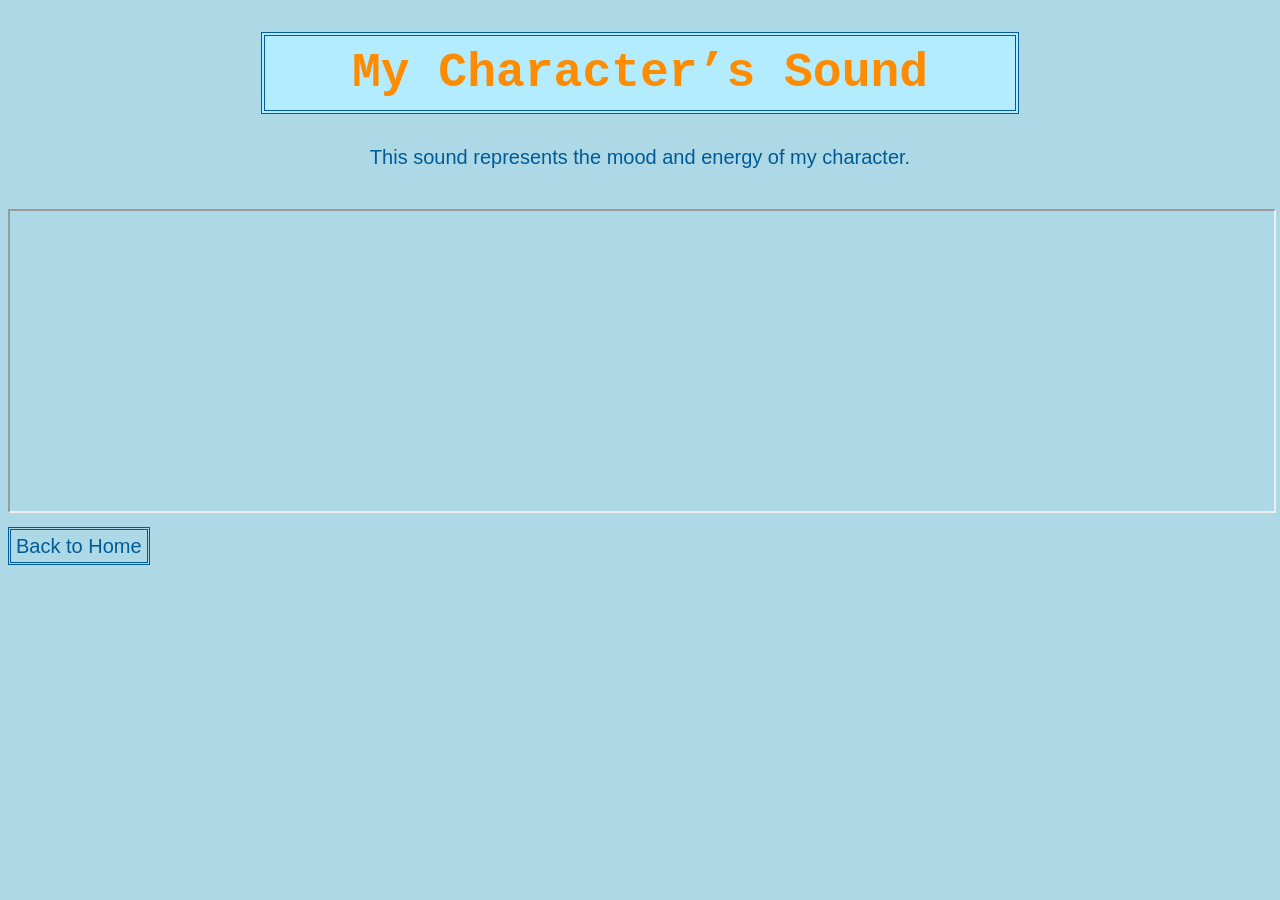
==== audio.html @ 51124644 "Add files via upload" ====
<!DOCTYPE html>
<html lang="en">
<head>
    <meta charset="UTF-8">
    <title>Character Audio</title>
    <link rel="stylesheet" href="style.css">
</head>

<body>

<h1>My Character’s Sound</h1>

<p>This sound represents the mood and energy of my character.</p>

<iframe 
    title="SoundCloud audio player"
    width="100%" 
    height="300"
    allow="autoplay"
    src="https://w.soundcloud.com/player/?url=https%3A//soundcloud.com/sminoworld/louphoria">
</iframe>

<br><br>
<a href="index.html">Back to Home</a>

</body>
</html>
---- style.css ----
body{
  background-color: lightblue;
}

/* Title box */
h1{
  color: darkorange;
  font-family: Courier;
  font-size: 48px;
  background-color: #b3ecff;
  padding: 10px;

 
  margin-left: 20%;
  margin-right: 20%;
  text-align: center;

 
  border-style: double;
  border-width: 4px;
  border-color: #005b96;
}


p, a{
  color: #005b96;
  font-family: Helvetica;
  font-size: 20px;
  text-align: center;
}


a{
  border-style: double;
  border-width: 3px;
  border-color: #005b96;
  padding: 5px;
  text-decoration: none;
}


p{
  margin-bottom: 40px;
}


img{
  border-style: dotted;
  border-width: 10px;
  border-color: #b3ecff;

  display: block;
  margin: auto;
}
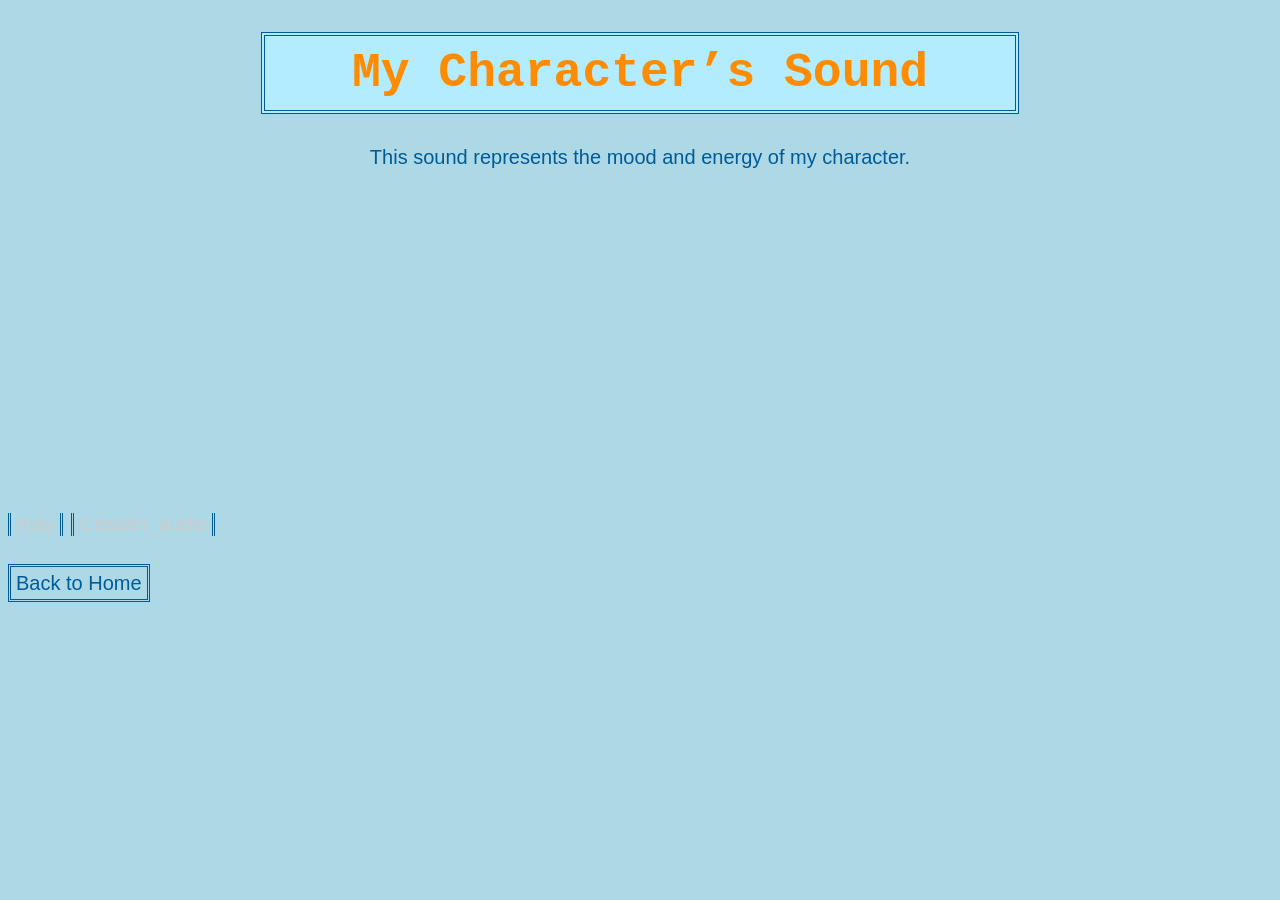
==== commit e21209ba: "Update audio.html" ====
--- a/audio.html
+++ b/audio.html
@@ -13,11 +13,7 @@
 <p>This sound represents the mood and energy of my character.</p>
 
 <iframe 
-    title="SoundCloud audio player"
-    width="100%" 
-    height="300"
-    allow="autoplay"
-    src="https://w.soundcloud.com/player/?url=https%3A//soundcloud.com/sminoworld/louphoria">
+    <iframe width="100%" height="300" scrolling="no" frameborder="no" allow="autoplay" src="https://w.soundcloud.com/player/?url=https%3A//api.soundcloud.com/tracks/soundcloud%253Atracks%253A2311218368&color=%23ff5500&auto_play=false&hide_related=false&show_comments=true&show_user=true&show_reposts=false&show_teaser=true&visual=true"></iframe><div style="font-size: 10px; color: #cccccc;line-break: anywhere;word-break: normal;overflow: hidden;white-space: nowrap;text-overflow: ellipsis; font-family: Interstate,Lucida Grande,Lucida Sans Unicode,Lucida Sans,Garuda,Verdana,Tahoma,sans-serif;font-weight: 100;"><a href="https://soundcloud.com/rrjay-909347464" title="rrjay" target="_blank" style="color: #cccccc; text-decoration: none;">rrjay</a> · <a href="https://soundcloud.com/rrjay-909347464/cristian_audio" title="Cristian_audio" target="_blank" style="color: #cccccc; text-decoration: none;">Cristian_audio</a></div>
 </iframe>
 
 <br><br>
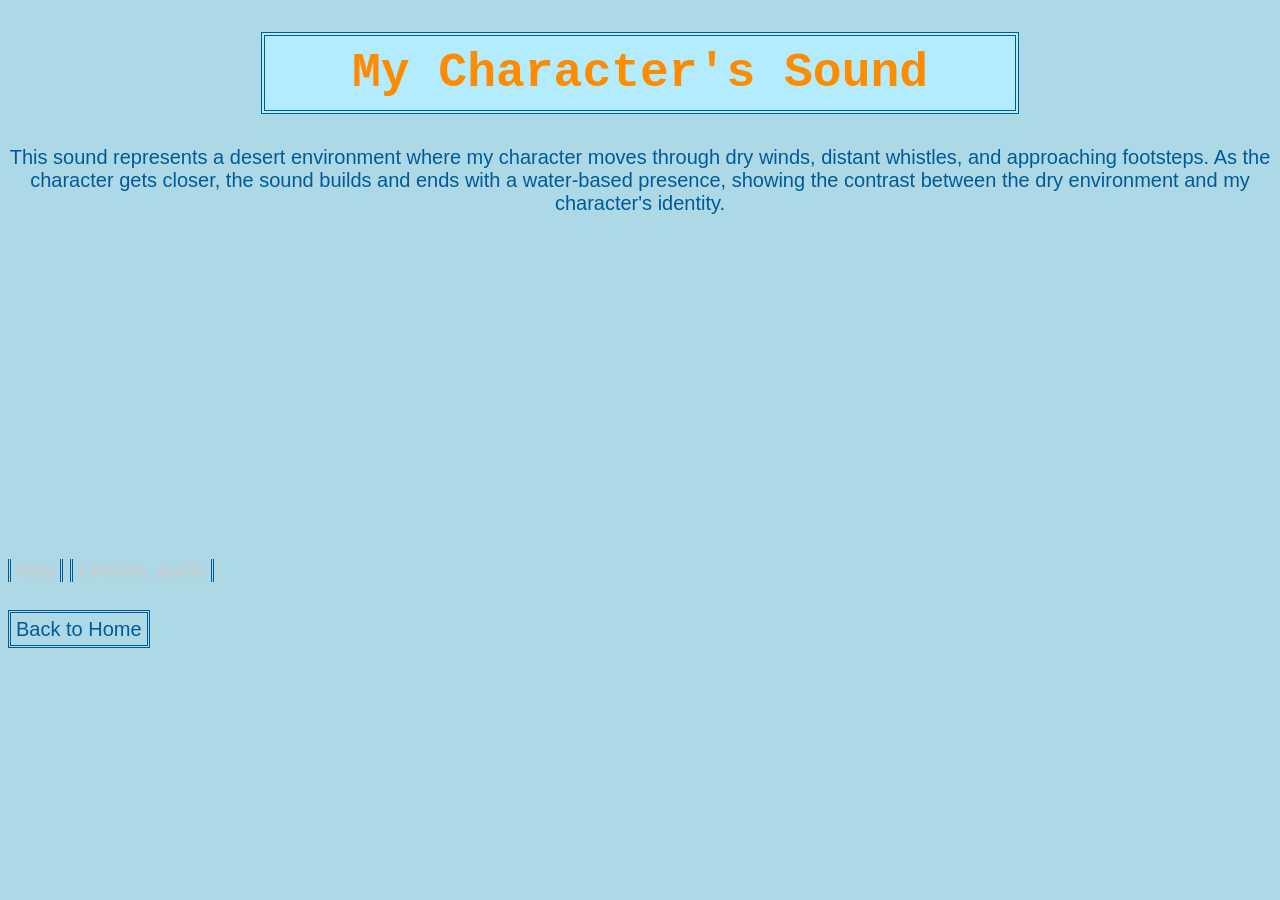
==== commit 82b3d725: "Update audio.html" ====
--- a/audio.html
+++ b/audio.html
@@ -8,16 +8,29 @@
 
 <body>
 
-<h1>My Character’s Sound</h1>
+    <h1>My Character's Sound</h1>
 
-<p>This sound represents the mood and energy of my character.</p>
+    <p>This sound represents a desert environment where my character moves through dry winds, distant whistles, and approaching footsteps. As the character gets closer, the sound builds and ends with a water-based presence, showing the contrast between the dry environment and my character's identity.</p>
 
-<iframe 
-    <iframe width="100%" height="300" scrolling="no" frameborder="no" allow="autoplay" src="https://w.soundcloud.com/player/?url=https%3A//api.soundcloud.com/tracks/soundcloud%253Atracks%253A2311218368&color=%23ff5500&auto_play=false&hide_related=false&show_comments=true&show_user=true&show_reposts=false&show_teaser=true&visual=true"></iframe><div style="font-size: 10px; color: #cccccc;line-break: anywhere;word-break: normal;overflow: hidden;white-space: nowrap;text-overflow: ellipsis; font-family: Interstate,Lucida Grande,Lucida Sans Unicode,Lucida Sans,Garuda,Verdana,Tahoma,sans-serif;font-weight: 100;"><a href="https://soundcloud.com/rrjay-909347464" title="rrjay" target="_blank" style="color: #cccccc; text-decoration: none;">rrjay</a> · <a href="https://soundcloud.com/rrjay-909347464/cristian_audio" title="Cristian_audio" target="_blank" style="color: #cccccc; text-decoration: none;">Cristian_audio</a></div>
-</iframe>
+    <!-- SOUNDCloud Embed -->
+    <iframe 
+        width="100%" 
+        height="300" 
+        scrolling="no" 
+        frameborder="no" 
+        allow="autoplay" 
+        src="https://w.soundcloud.com/player/?url=https%3A//api.soundcloud.com/tracks/soundcloud%253Atracks%253A2311218368&color=%23ff5500&auto_play=false&hide_related=false&show_comments=true&show_user=true&show_reposts=false&show_teaser=true&visual=true">
+    </iframe>
 
-<br><br>
-<a href="index.html">Back to Home</a>
+    <!-- Credits under player (optional but good to keep) -->
+    <div style="font-size: 10px; color: #cccccc; overflow: hidden; white-space: nowrap; text-overflow: ellipsis;">
+        <a href="https://soundcloud.com/rrjay-909347464" target="_blank" style="color: #cccccc; text-decoration: none;">rrjay</a> · 
+        <a href="https://soundcloud.com/rrjay-909347464/cristian_audio" target="_blank" style="color: #cccccc; text-decoration: none;">Cristian_audio</a>
+    </div>
+
+    <br><br>
+
+    <a href="index.html">Back to Home</a>
 
 </body>
 </html>
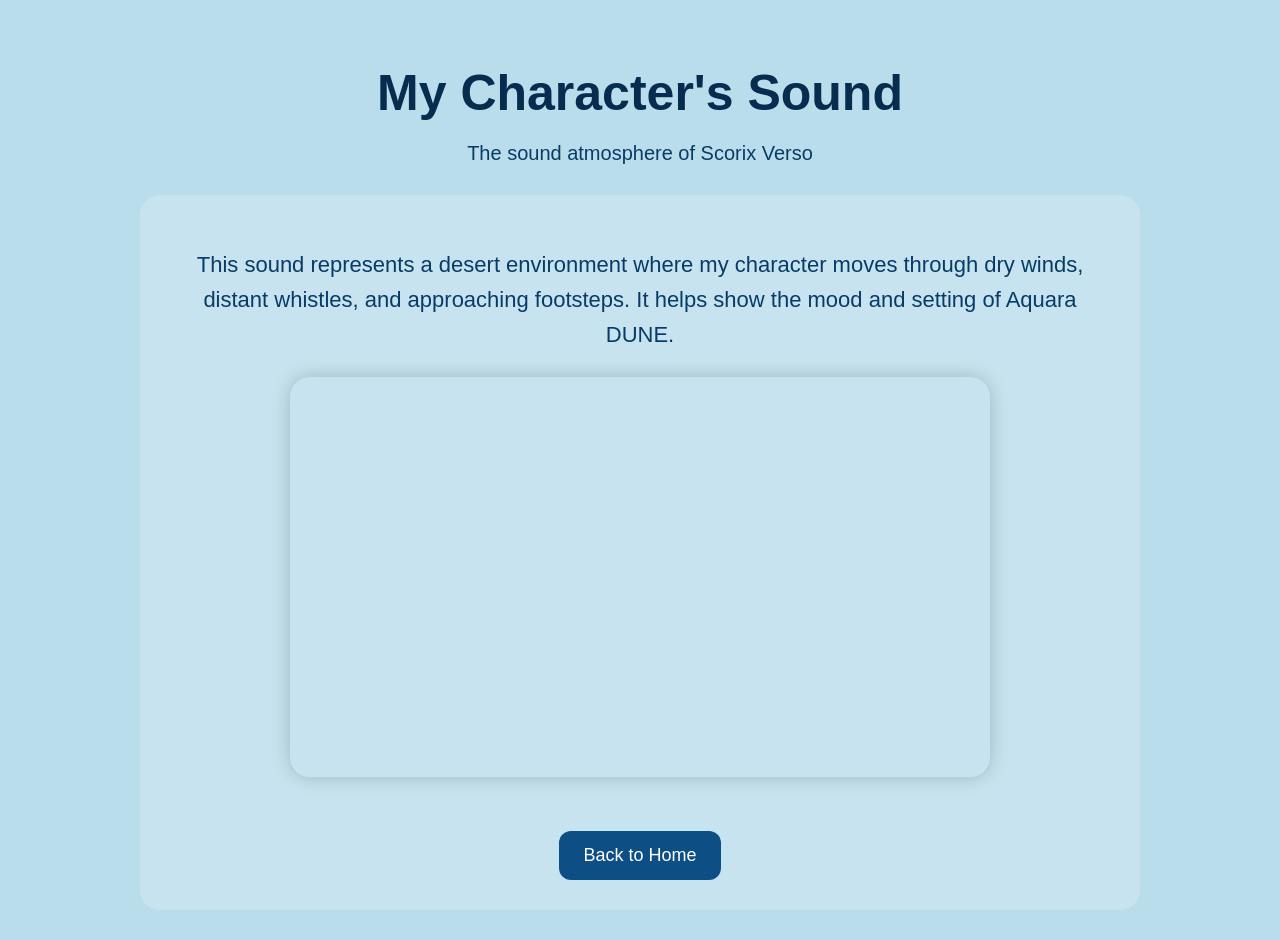
==== commit b1585097: "Update audio.html" ====
--- a/audio.html
+++ b/audio.html
@@ -1,36 +1,41 @@
 <!DOCTYPE html>
 <html lang="en">
 <head>
-    <meta charset="UTF-8">
-    <title>Character Audio</title>
-    <link rel="stylesheet" href="style.css">
+  <meta charset="UTF-8">
+  <title>Character Audio</title>
+  <link rel="stylesheet" href="style.css">
 </head>
 
 <body>
+  <div class="page-container">
 
-    <h1>My Character's Sound</h1>
+    <header class="hero">
+      <h1>My Character's Sound</h1>
+      <p class="tagline">The sound atmosphere of Scorix Verso</p>
+    </header>
 
-    <p>This sound represents a desert environment where my character moves through dry winds, distant whistles, and approaching footsteps. As the character gets closer, the sound builds and ends with a water-based presence, showing the contrast between the dry environment and my character's identity.</p>
+    <main class="content-card">
 
-    <!-- SOUNDCloud Embed -->
-    <iframe 
-        width="100%" 
-        height="300" 
-        scrolling="no" 
-        frameborder="no" 
-        allow="autoplay" 
-        src="https://w.soundcloud.com/player/?url=https%3A//api.soundcloud.com/tracks/soundcloud%253Atracks%253A2311218368&color=%23ff5500&auto_play=false&hide_related=false&show_comments=true&show_user=true&show_reposts=false&show_teaser=true&visual=true">
-    </iframe>
+      <p class="intro">
+        This sound represents a desert environment where my character moves through dry winds,
+        distant whistles, and approaching footsteps. It helps show the mood and setting of Aquara DUNE.
+      </p>
 
-    <!-- Credits under player (optional but good to keep) -->
-    <div style="font-size: 10px; color: #cccccc; overflow: hidden; white-space: nowrap; text-overflow: ellipsis;">
-        <a href="https://soundcloud.com/rrjay-909347464" target="_blank" style="color: #cccccc; text-decoration: none;">rrjay</a> · 
-        <a href="https://soundcloud.com/rrjay-909347464/cristian_audio" target="_blank" style="color: #cccccc; text-decoration: none;">Cristian_audio</a>
-    </div>
+      <iframe
+        width="100%"
+        height="300"
+        scrolling="no"
+        frameborder="no"
+        allow="autoplay"
+        src="https://w.soundcloud.com/player/?url=https%3A//soundcloud.com/rrjay-909347464/cristian_audio&color=%23ff5500&auto_play=false&hide_related=false&show_comments=true&show_user=true&show_reposts=false&show_teaser=true">
+      </iframe>
 
-    <br><br>
+      <nav class="nav-links">
+        <a href="index.html">Back to Home</a>
+      </nav>
 
-    <a href="index.html">Back to Home</a>
+    </main>
 
+  </div>
 </body>
 </html>
--- a/style.css
+++ b/style.css
@@ -1,54 +1,93 @@
-body{
-  background-color: lightblue;
+body {
+    margin: 0;
+    padding: 0;
+    background-color: #b9ddeb;
+    font-family: Arial, sans-serif;
+    color: #083b66;
 }
 
-/* Title box */
-h1{
-  color: darkorange;
-  font-family: Courier;
-  font-size: 48px;
-  background-color: #b3ecff;
-  padding: 10px;
-
- 
-  margin-left: 20%;
-  margin-right: 20%;
-  text-align: center;
-
- 
-  border-style: double;
-  border-width: 4px;
-  border-color: #005b96;
+.page-container {
+    width: 90%;
+    max-width: 1000px;
+    margin: auto;
+    text-align: center;
+    padding: 30px 20px;
 }
 
-
-p, a{
-  color: #005b96;
-  font-family: Helvetica;
-  font-size: 20px;
-  text-align: center;
+.hero h1 {
+    font-size: 50px;
+    margin-bottom: 10px;
+    color: #062d4f;
 }
 
-
-a{
-  border-style: double;
-  border-width: 3px;
-  border-color: #005b96;
-  padding: 5px;
-  text-decoration: none;
+.tagline {
+    font-size: 20px;
+    margin-bottom: 30px;
 }
 
-
-p{
-  margin-bottom: 40px;
+.content-card {
+    background-color: rgba(255,255,255,0.2);
+    padding: 30px;
+    border-radius: 20px;
+    backdrop-filter: blur(4px);
 }
 
+.main-image {
+    width: 70%;
+    max-width: 600px;
+    border-radius: 15px;
+    margin: 25px 0;
+}
 
-img{
-  border-style: dotted;
-  border-width: 10px;
-  border-color: #b3ecff;
+.intro,
+.description {
+    font-size: 22px;
+    line-height: 1.6;
+    margin-bottom: 25px;
+}
 
-  display: block;
-  margin: auto;
+.animation-section {
+    margin-top: 50px;
 }
+
+.animation-section h2 {
+    font-size: 38px;
+    margin-bottom: 15px;
+}
+
+.animation-section p {
+    font-size: 20px;
+    margin-bottom: 30px;
+}
+
+iframe {
+    width: 80%;
+    max-width: 700px;
+    height: 400px;
+    border-radius: 20px;
+    border: none;
+    box-shadow: 0 0 20px rgba(0,0,0,0.2);
+}
+
+.nav-links {
+    margin-top: 50px;
+    display: flex;
+    justify-content: center;
+    flex-wrap: wrap;
+    gap: 20px;
+}
+
+.nav-links a {
+    text-decoration: none;
+    background-color: #0d4f84;
+    color: white;
+    padding: 14px 24px;
+    border-radius: 12px;
+    transition: 0.3s ease;
+    font-size: 18px;
+}
+
+.nav-links a:hover {
+    background-color: #062d4f;
+    transform: scale(1.05);
+}
